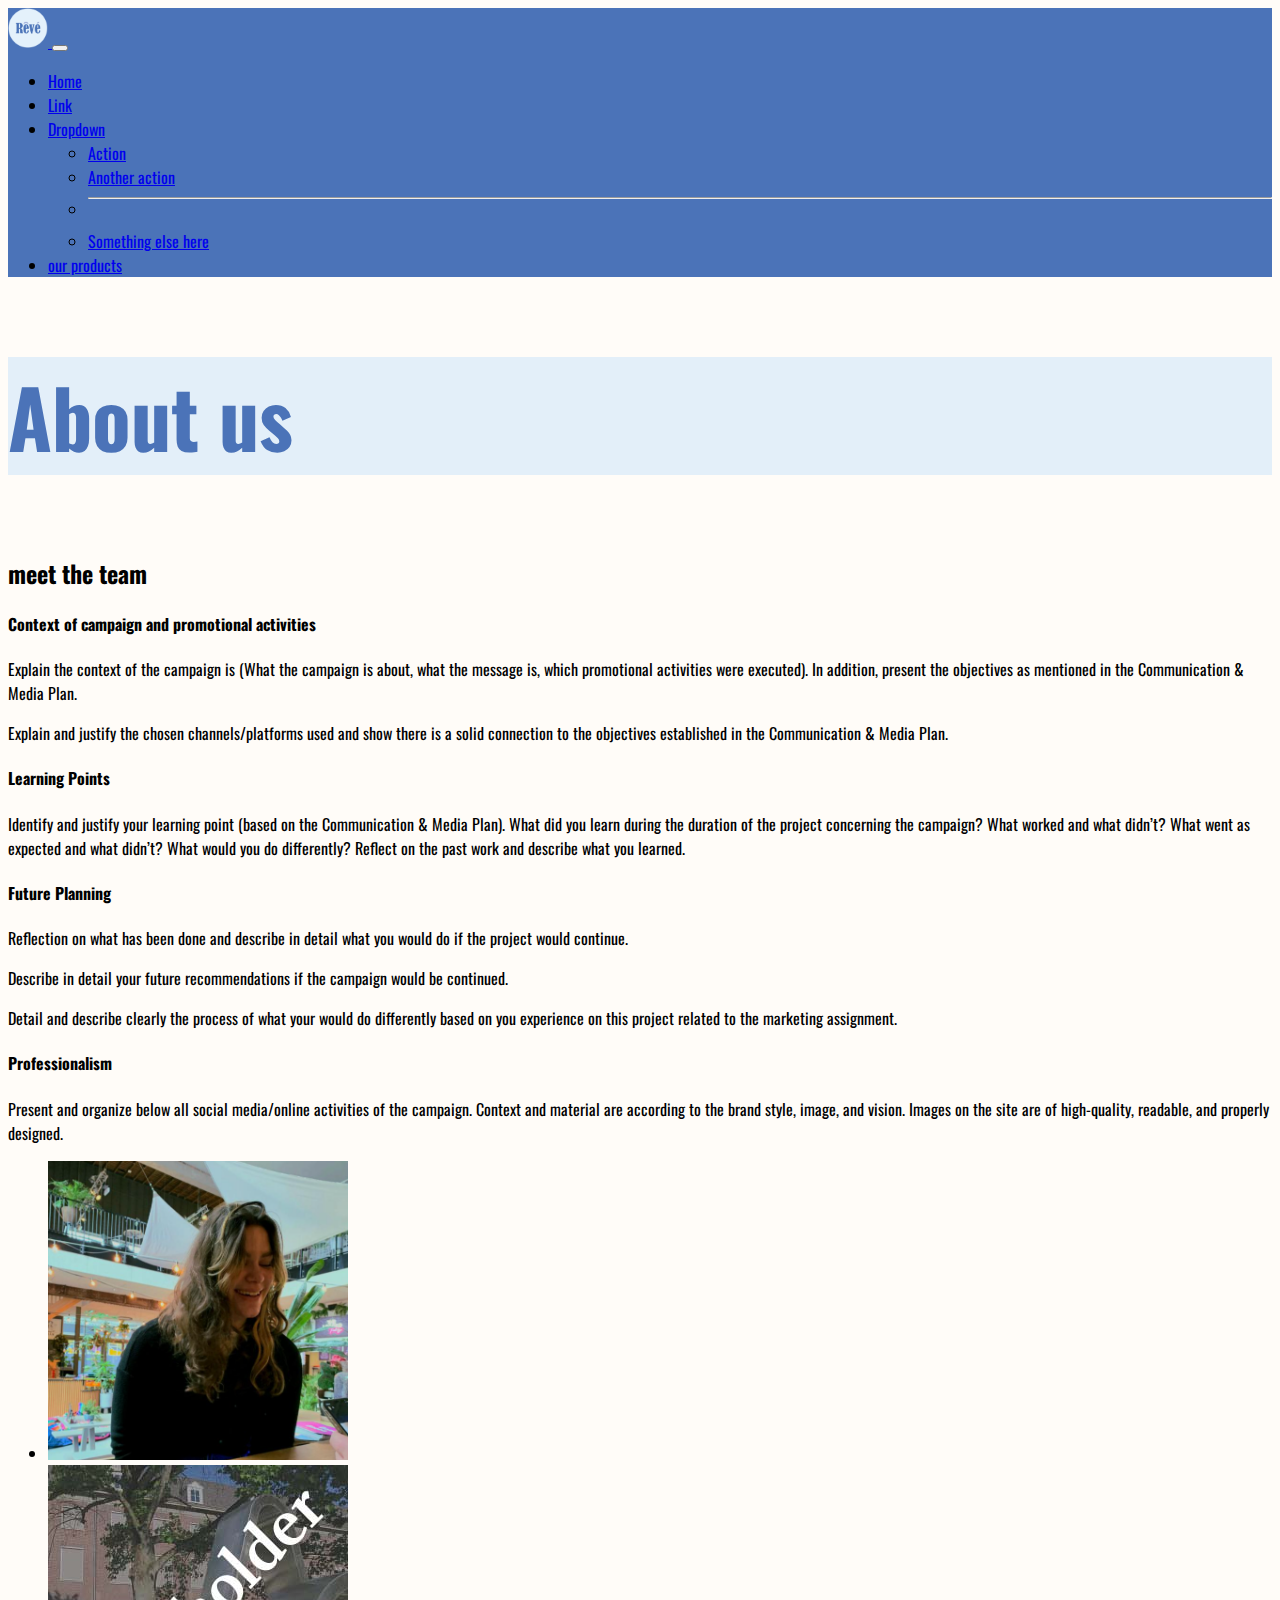
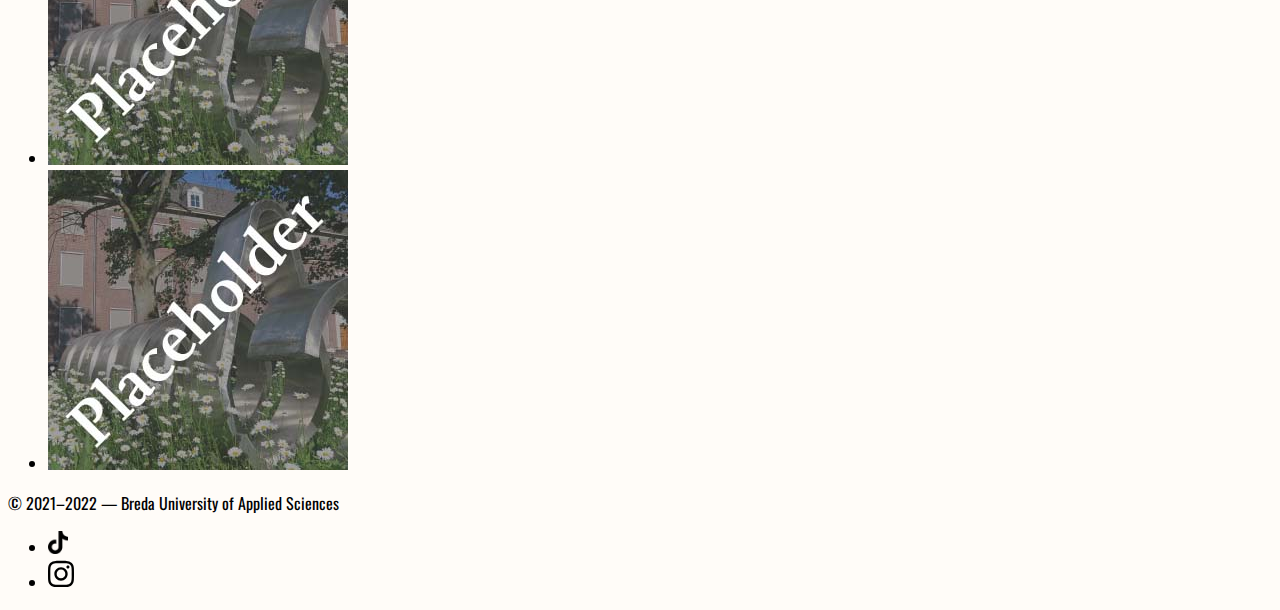
==== about us.html @ 9a474e0e "lay out + added about us" ====
<!doctype html>
<html lang="en">
  <head>
    <meta charset="utf-8">
    <meta name="viewport" content="width=device-width, initial-scale=1">

    <!-- Bootstrap CSS -->
    <link href="https://cdn.jsdelivr.net/npm/bootstrap@5.1.1/dist/css/bootstrap.min.css" rel="stylesheet" integrity="sha384-F3w7mX95PdgyTmZZMECAngseQB83DfGTowi0iMjiWaeVhAn4FJkqJByhZMI3AhiU" crossorigin="anonymous">

    <!-- Own Styles -->
    <link rel="stylesheet" href="css/styles.css">

    <!-- Bootstrap Javascript -->
    <script src="https://cdn.jsdelivr.net/npm/bootstrap@5.1.1/dist/js/bootstrap.bundle.min.js" integrity="sha384-/bQdsTh/da6pkI1MST/rWKFNjaCP5gBSY4sEBT38Q/9RBh9AH40zEOg7Hlq2THRZ" crossorigin="anonymous"></script>

    <title>our products</title>
  </head>
  <body>

    <!-- Navigation bar, adapted from https://getbootstrap.com/docs/5.1/components/navbar/ -->
    <nav class="navbar navbar-expand-lg navbar-light">
      <div class="container-fluid">
        <a class="navbar-brand" href="index.html">
          <img src="images/rond logo.png" width="40" alt="Breda University of Applied Sciences">
        </a>
        <button class="navbar-toggler" type="button" data-bs-toggle="collapse" data-bs-target="#navbarSupportedContent" aria-controls="navbarSupportedContent" aria-expanded="false" aria-label="Toggle navigation">
          <span class="navbar-toggler-icon"></span>
        </button>
        <div class="collapse navbar-collapse" id="navbarSupportedContent">
          <ul class="navbar-nav me-auto mb-2 mb-lg-0">
            <li class="nav-item">
              <a class="nav-link" aria-current="page" href="index.html">Home</a>
            </li>
            <li class="nav-item">
              <a class="nav-link" href="#">Link</a>
            </li>
            <li class="nav-item dropdown">
              <a class="nav-link dropdown-toggle" href="#" id="navbarDropdown" role="button" data-bs-toggle="dropdown" aria-expanded="false">
                Dropdown
              </a>
              <ul class="dropdown-menu" aria-labelledby="navbarDropdown">
                <li><a class="dropdown-item" href="#">Action</a></li>
                <li><a class="dropdown-item" href="#">Another action</a></li>
                <li><hr class="dropdown-divider"></li>
                <li><a class="dropdown-item" href="#">Something else here</a></li>
              </ul>
            </li>
            <li class="nav-item">
              <a class="nav-link active" href="corporate.html">our products</a>
            </li>
          </ul>
        </div>
      </div>
    </nav>
    <!-- End of navigation bar -->

    <header class="py-2 py-md-4 py-lg-5 text-center container-fluid bg-gradient text-light">
      <h3 class="fw-light">About us&nbsp;</h3>
    </header>

    <main class="container py-4">
      <h2>meet the team</h2>
      <h4 class="mt-4">Context of campaign and promotional activities</h4>
      <p>Explain the context of the campaign is (What the campaign is about, what the message is, which promotional activities were executed). In addition, present the objectives as mentioned in the Communication & Media Plan.</p>
      <p>Explain and justify the chosen channels/platforms used and show there is a solid connection to the objectives established in the Communication & Media Plan.</p>
      <h4 class="mt-4">Learning Points</h4>
      <p>Identify and justify your learning point (based on the Communication & Media Plan). What did you learn during the duration of the project concerning the campaign? What worked and what didn’t? What went as expected and what didn’t? What would you do differently? Reflect on the past work and describe what you learned.</p>
      <h4 class="mt-4">Future Planning</h4>
      <p>Reflection on what has been done and describe in detail what you would do if the project would continue.</p>
      <p>Describe in detail your future recommendations if the campaign would be continued.</p>
      <p>Detail and describe clearly the process of what your would do differently based on you experience on this project related to the marketing assignment.</p>
      <h4 class="mt-4">Professionalism</h4>
      <p>Present and organize below all social media/online activities of the campaign. Context and material are according to the brand style, image, and vision. Images on the site are of high-quality, readable, and properly designed.</p>
      <ul class="list-unstyled d-flex flex-wrap justify-content-center align-items-center">
        <li class="m-2">
          <a href="#"><!-- Please make a link to your socials instead -->
            <img alt="Image Placeholder" class="img-thumbnail" src="images/laura.png" width="300">
          </a>
        </li>
        <li class="m-2">
          <a href="#"><!-- Please make a link to your socials instead -->
            <img alt="Image Placeholder" class="img-thumbnail" src="images/social-media-placeholder.jpg">
          </a>
        </li>
        <li class="m-2">
          <a href="#"><!-- Please make a link to your socials instead -->
            <img alt="Image Placeholder" class="img-thumbnail" src="images/social-media-placeholder.jpg">
          </a>
        </li>
      </ul>
    </main>

    <!-- A footer with socials -->
    <footer class="shadow-lg mt-5 py-4 bg-body">
      <div class="container d-flex justify-content-between align-items-center">
        <p>
          © 2021&ndash;2022 &mdash; Breda University of Applied Sciences
        </p>
        <ul class="list-unstyled d-flex align-items-center opacity-75">
          <li>
            <a href="https://www.youtube.com/BredaUniversityofAppliedSciences" target="_blank">
              <img class="m-2" src="images/tiktokicon.png" alt="Follow us on YouTube" width="20">
            </a>
          </li>
          <li>
            <a href="https://www.instagram.com/thebrandreve/" target="_blank">
              <img class="m-2" src="images/instagram.svg" alt="Follow us on Instagram" width="26">
            </a>
          </li>
        </ul>
      </div>
    </footer>
    <!-- End of the grid -->

  </body>
</html>
---- css/styles.css ----
/* Importing a Google Font */

@import url('https://fonts.googleapis.com/css2?family=Oswald:wght@200;300;600&display=swap');

/* Changing the main font and background colour */

body {
	font-family: 'Oswald', sans-serif;
	background-color: #fffcf8;
}
h1 {
	font-family: 'Oswald', sans-serif;
	font-size: 140px;
	font-weight: bold;
	text-transform: uppercase;
	color: #4B73B8;
}

space {
	font-size: 60px;
} 

/* Changing the background colour for the header */

header {
	background-color: #E3EFF9;
}

/* Changing the background color for the navigation bar */

.navbar {
	background-color: #4B73B8;
}

/* Effect on social media buttons */

footer a:hover {
	opacity: .5;
}

.btn-danger {
	background-color: #FDA5DE;
	border-color: #FDA5DE;
}

.btn-warning {
	background-color: #CC81B2;
	border-color: #CC81B2;
}


/* dit is voor de product html */

h3 {
	font-family: 'Oswald', sans-serif;
	font-size: 80px;
	font-weight: bold;
	color: #4B73B8;
}
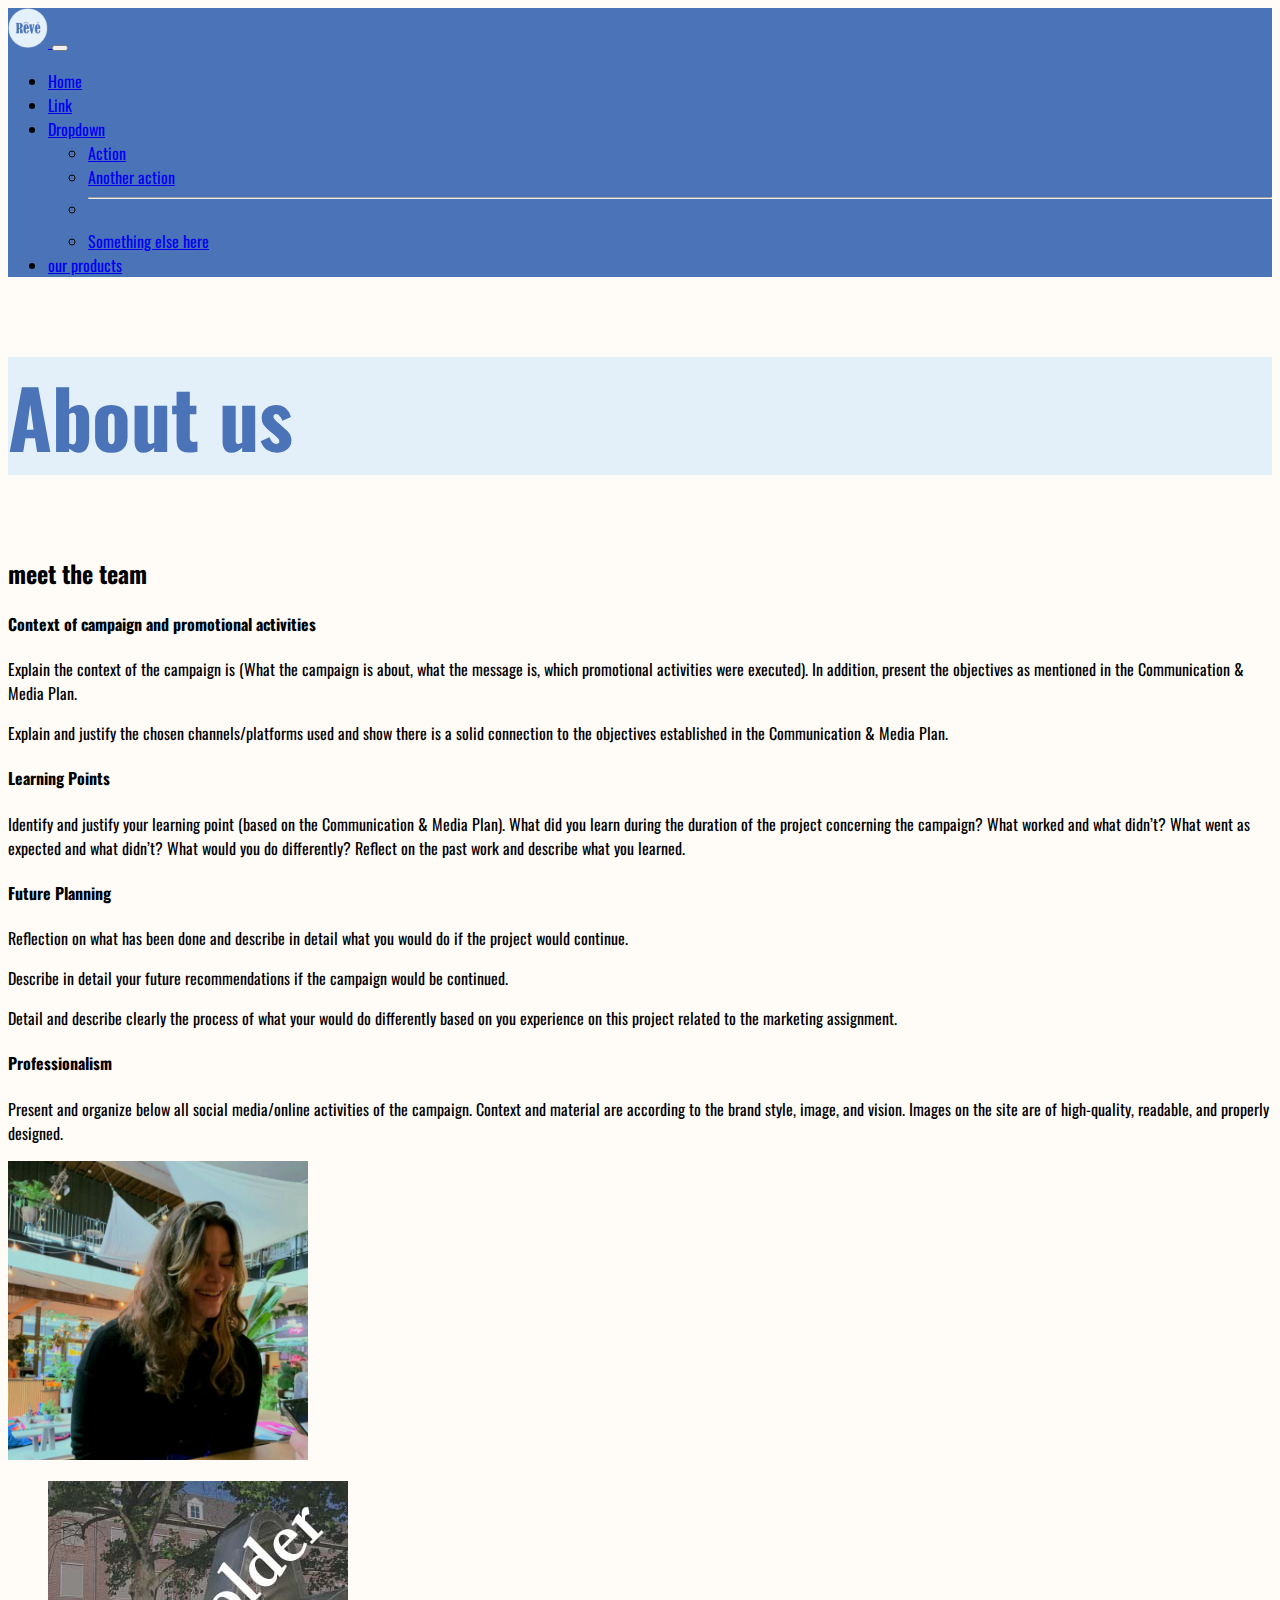
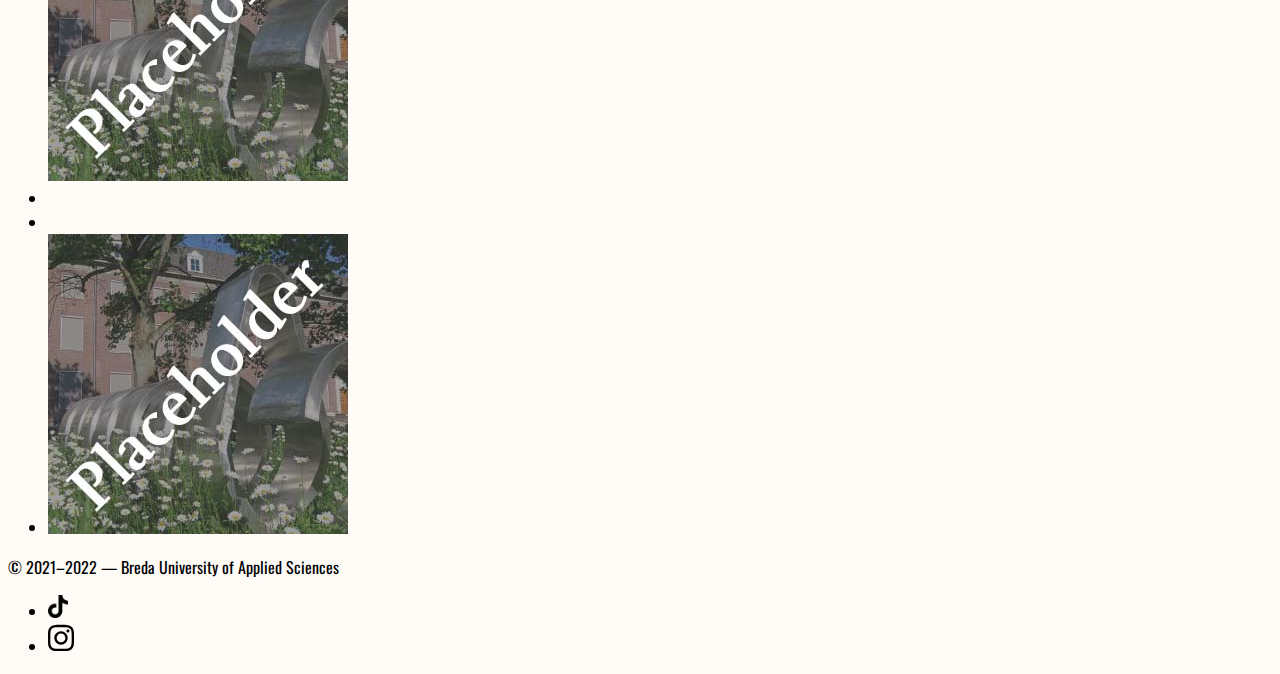
==== commit 0d19b230: "tried something" ====
--- a/about us.html
+++ b/about us.html
@@ -71,15 +71,15 @@
       <p>Detail and describe clearly the process of what your would do differently based on you experience on this project related to the marketing assignment.</p>
       <h4 class="mt-4">Professionalism</h4>
       <p>Present and organize below all social media/online activities of the campaign. Context and material are according to the brand style, image, and vision. Images on the site are of high-quality, readable, and properly designed.</p>
+      <img alt="Image Placeholder" class="img-thumbnail" src="images/laura.png" width="300">
       <ul class="list-unstyled d-flex flex-wrap justify-content-center align-items-center">
+        <img alt="Image Placeholder" class="img-thumbnail" src="images/social-media-placeholder.jpg">
         <li class="m-2">
           <a href="#"><!-- Please make a link to your socials instead -->
-            <img alt="Image Placeholder" class="img-thumbnail" src="images/laura.png" width="300">
           </a>
         </li>
         <li class="m-2">
           <a href="#"><!-- Please make a link to your socials instead -->
-            <img alt="Image Placeholder" class="img-thumbnail" src="images/social-media-placeholder.jpg">
           </a>
         </li>
         <li class="m-2">
--- a/css/styles.css
+++ b/css/styles.css
@@ -56,4 +56,6 @@
 	font-size: 80px;
 	font-weight: bold;
 	color: #4B73B8;
-}+}
+
+/* dit is voor de ABOUT US html */
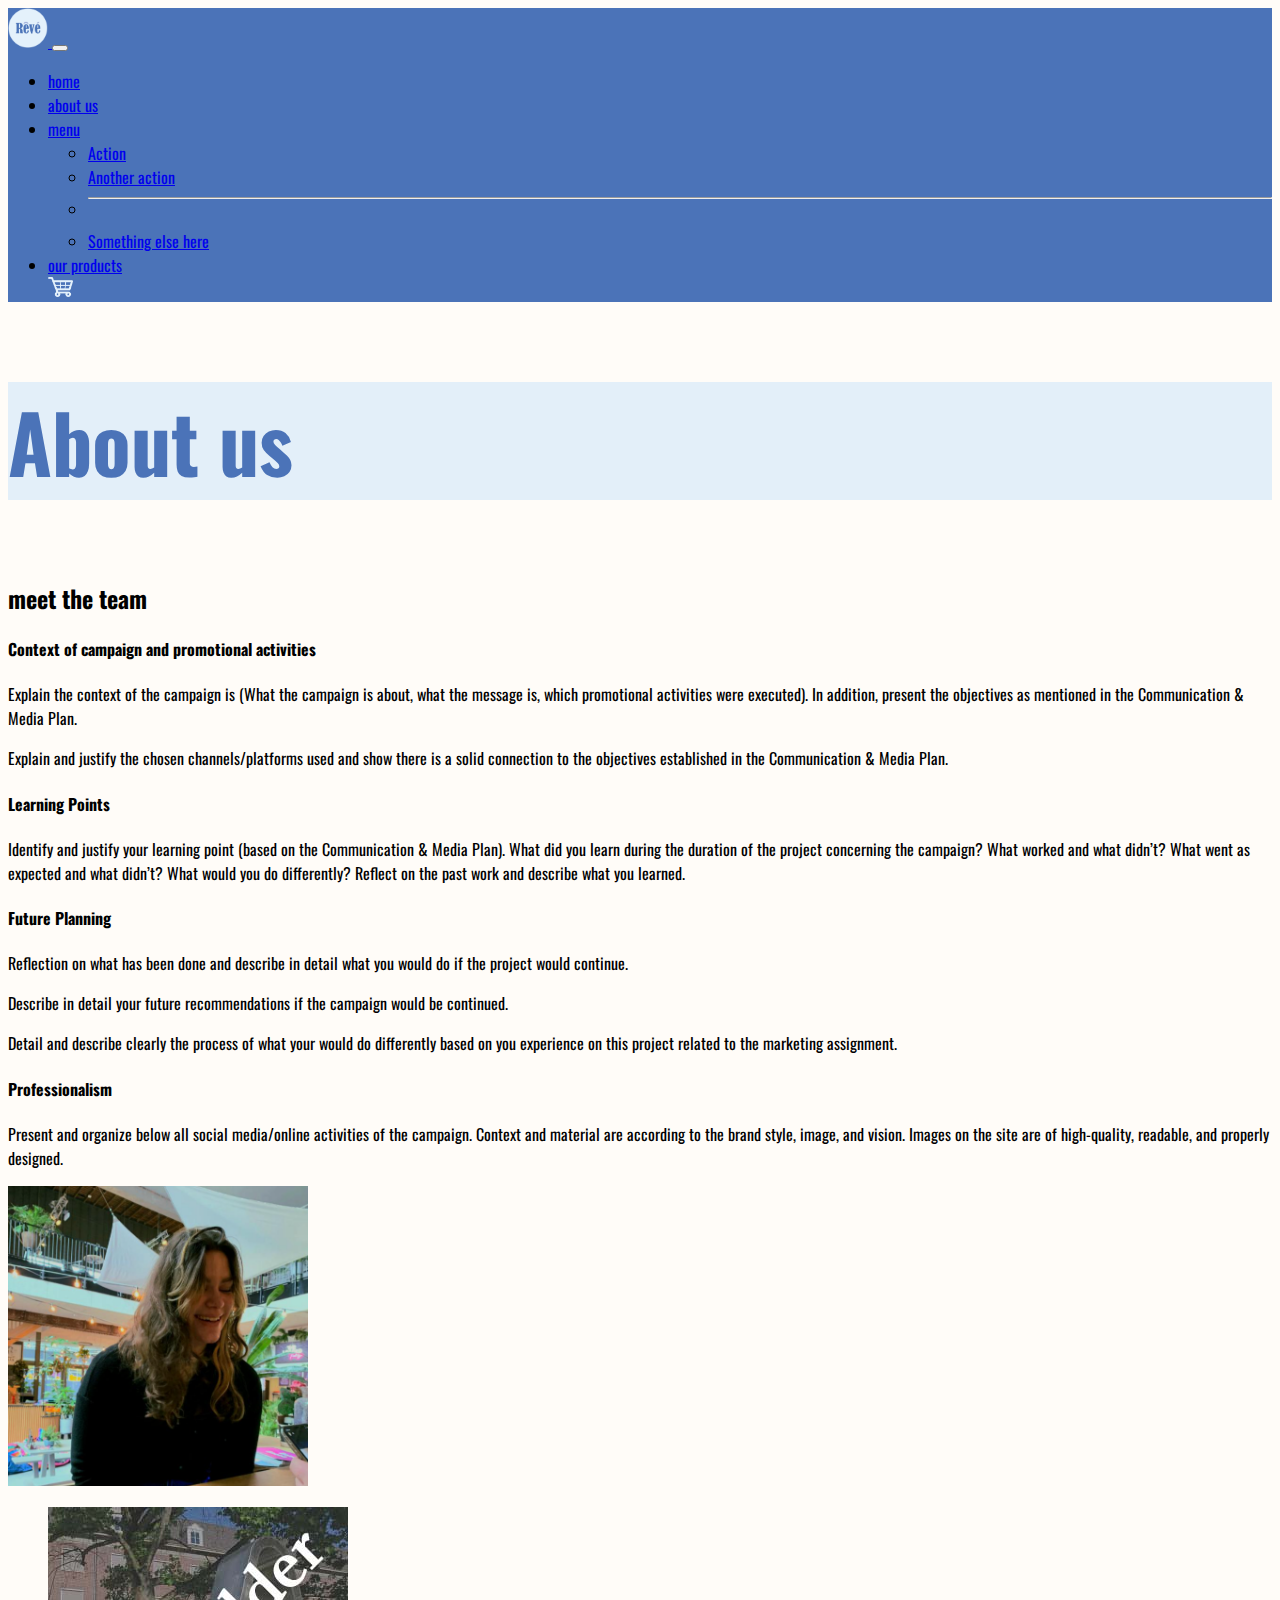
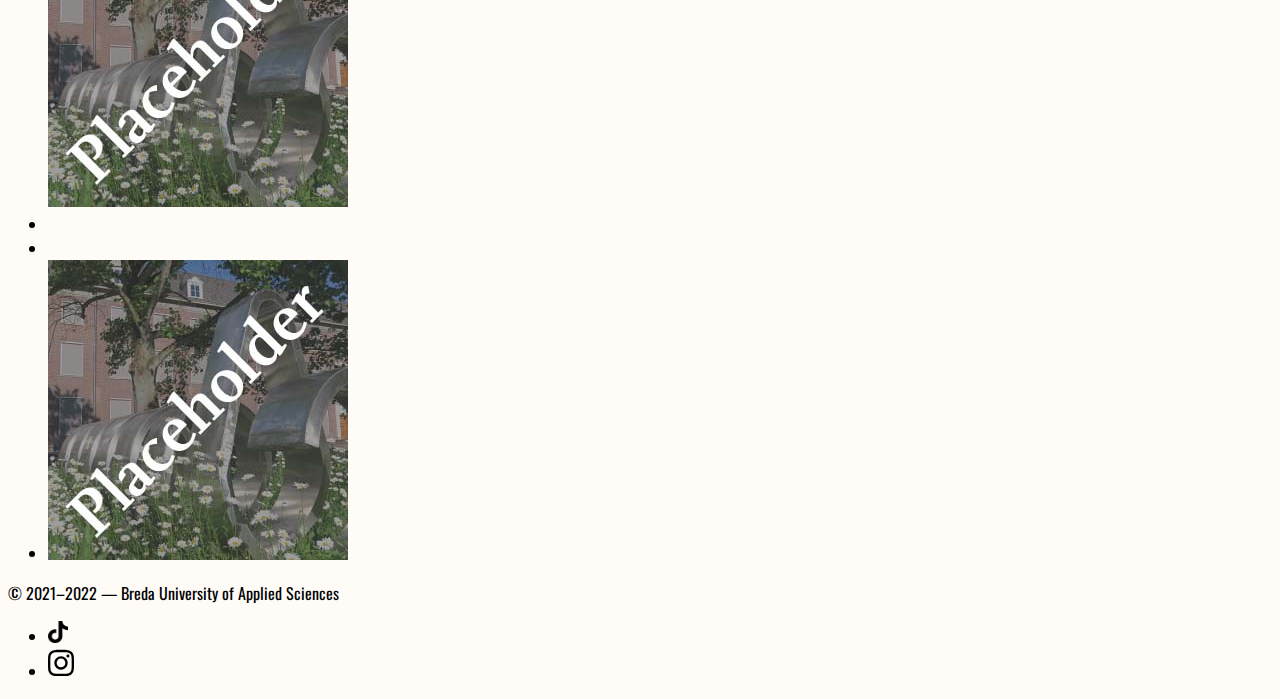
==== commit 87bcbc19: "changed layout" ====
--- a/about us.html
+++ b/about us.html
@@ -18,10 +18,10 @@
   <body>
 
     <!-- Navigation bar, adapted from https://getbootstrap.com/docs/5.1/components/navbar/ -->
-    <nav class="navbar navbar-expand-lg navbar-light">
+   <nav class="navbar navbar-expand-lg navbar-light">
       <div class="container-fluid">
         <a class="navbar-brand" href="index.html">
-          <img src="images/rond logo.png" width="40" alt="Breda University of Applied Sciences">
+          <img src="images/rond logo.png" width="40" alt="reve">
         </a>
         <button class="navbar-toggler" type="button" data-bs-toggle="collapse" data-bs-target="#navbarSupportedContent" aria-controls="navbarSupportedContent" aria-expanded="false" aria-label="Toggle navigation">
           <span class="navbar-toggler-icon"></span>
@@ -29,14 +29,14 @@
         <div class="collapse navbar-collapse" id="navbarSupportedContent">
           <ul class="navbar-nav me-auto mb-2 mb-lg-0">
             <li class="nav-item">
-              <a class="nav-link" aria-current="page" href="index.html">Home</a>
+              <a class="nav-link active" aria-current="page" href="index.html">home</a>
             </li>
             <li class="nav-item">
-              <a class="nav-link" href="#">Link</a>
+              <a class="nav-link" href="about us.html">about us</a>
             </li>
             <li class="nav-item dropdown">
               <a class="nav-link dropdown-toggle" href="#" id="navbarDropdown" role="button" data-bs-toggle="dropdown" aria-expanded="false">
-                Dropdown
+                menu
               </a>
               <ul class="dropdown-menu" aria-labelledby="navbarDropdown">
                 <li><a class="dropdown-item" href="#">Action</a></li>
@@ -46,8 +46,11 @@
               </ul>
             </li>
             <li class="nav-item">
-              <a class="nav-link active" href="corporate.html">our products</a>
+              <a class="nav-link" href="corporate.html">our products</a>
             </li>
+			  <a class="navbar-brand" href="#">
+          <img src="images/shoppingblue.png" width="25" alt="reve">
+        </a>
           </ul>
         </div>
       </div>
--- a/css/styles.css
+++ b/css/styles.css
@@ -26,6 +26,9 @@
 	background-color: #E3EFF9;
 }
 
+.header2 {
+	background-color: #CC81B2;
+}
 /* Changing the background color for the navigation bar */
 
 .navbar {
@@ -38,14 +41,10 @@
 	opacity: .5;
 }
 
-.btn-danger {
+
+.btn-light {
 	background-color: #FDA5DE;
 	border-color: #FDA5DE;
-}
-
-.btn-warning {
-	background-color: #CC81B2;
-	border-color: #CC81B2;
 }
 
 
